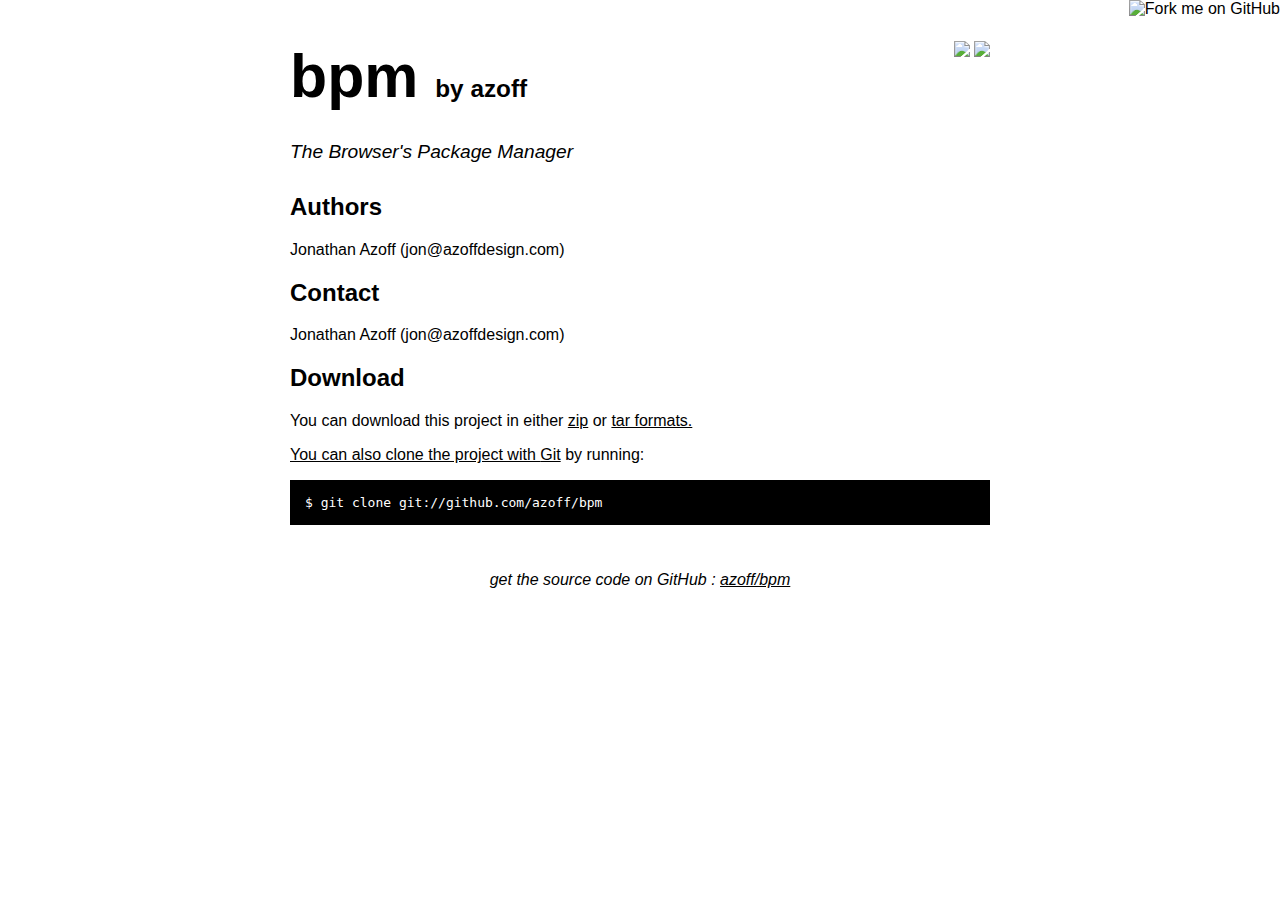
==== index.html @ 05deaec9 "Created gh-pages branch via GitHub" ====
<!DOCTYPE html>
<html>
<head>
  <meta charset='utf-8'>

  <title>azoff/bpm @ GitHub</title>

  <style type="text/css">
    body {
      margin-top: 1.0em;
      background-color: #ffffff;
      font-family: Helvetica, Arial, FreeSans, san-serif;
      color: #000000;
    }
    #container {
      margin: 0 auto;
      width: 700px;
    }
    h1 { font-size: 3.8em; color: #000000; margin-bottom: 3px; }
    h1 .small { font-size: 0.4em; }
    h1 a { text-decoration: none }
    h2 { font-size: 1.5em; color: #000000; }
    h3 { text-align: center; color: #000000; }
    a { color: #000000; }
    .description { font-size: 1.2em; margin-bottom: 30px; margin-top: 30px; font-style: italic;}
    .download { float: right; }
    pre { background: #000; color: #fff; padding: 15px;}
    hr { border: 0; width: 80%; border-bottom: 1px solid #aaa}
    .footer { text-align:center; padding-top:30px; font-style: italic; }
  </style>
</head>

<body>
  <a href="https://github.com/azoff/bpm"><img style="position: absolute; top: 0; right: 0; border: 0;" src="http://s3.amazonaws.com/github/ribbons/forkme_right_darkblue_121621.png" alt="Fork me on GitHub" /></a>

  <div id="container">

    <div class="download">
      <a href="https://github.com/azoff/bpm/zipball/master">
        <img border="0" width="90" src="https://github.com/images/modules/download/zip.png"></a>
      <a href="https://github.com/azoff/bpm/tarball/master">
        <img border="0" width="90" src="https://github.com/images/modules/download/tar.png"></a>
    </div>

    <h1><a href="https://github.com/azoff/bpm">bpm</a>
      <span class="small">by <a href="https://github.com/azoff">azoff</a></span></h1>

    <div class="description">
      The Browser's Package Manager
    </div>

    

    

    

    

    
      <h2>Authors</h2>
      <p>Jonathan Azoff (jon@azoffdesign.com)<br/>      </p>
    

    
      <h2>Contact</h2>
      <p>Jonathan Azoff (jon@azoffdesign.com)<br/>      </p>
    

    <h2>Download</h2>
    <p>
      You can download this project in either
      <a href="https://github.com/azoff/bpm/zipball/master">zip</a> or
      <a href="https://github.com/azoff/bpm/tarball/master">tar formats.
    </p>
    <p>You can also clone the project with <a href="http://git-scm.com">Git</a>
      by running:
      <pre>$ git clone git://github.com/azoff/bpm</pre>
    </p>

    <div class="footer">
      get the source code on GitHub : <a href="https://github.com/azoff/bpm">azoff/bpm</a>
    </div>

  </div>

</body>
</html>
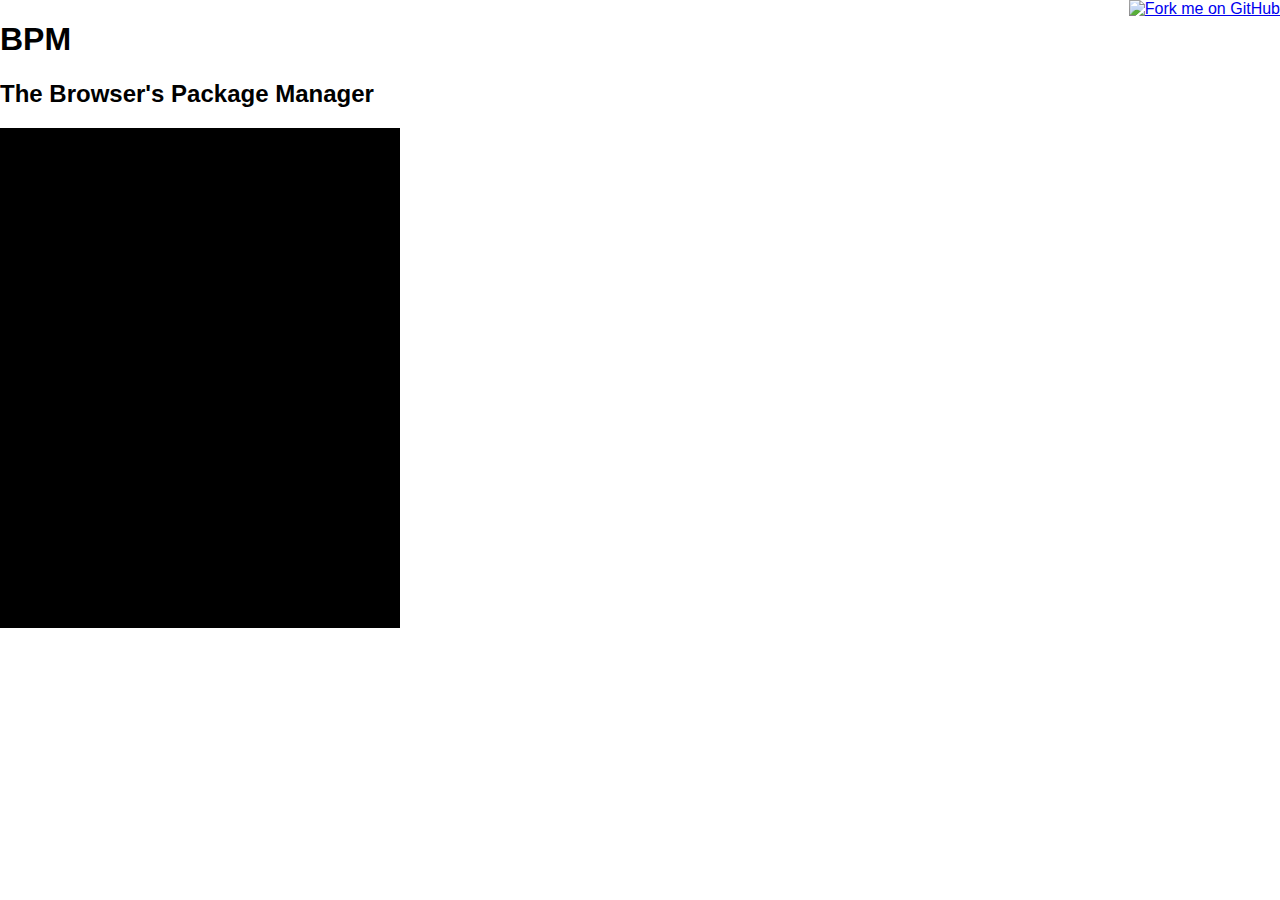
==== commit b3bcda4f: "Updated basic page reqs" ====
--- a/index.html
+++ b/index.html
@@ -1,90 +1,26 @@
 <!DOCTYPE html>
 <html>
-<head>
-  <meta charset='utf-8'>
-
-  <title>azoff/bpm @ GitHub</title>
-
-  <style type="text/css">
-    body {
-      margin-top: 1.0em;
-      background-color: #ffffff;
-      font-family: Helvetica, Arial, FreeSans, san-serif;
-      color: #000000;
-    }
-    #container {
-      margin: 0 auto;
-      width: 700px;
-    }
-    h1 { font-size: 3.8em; color: #000000; margin-bottom: 3px; }
-    h1 .small { font-size: 0.4em; }
-    h1 a { text-decoration: none }
-    h2 { font-size: 1.5em; color: #000000; }
-    h3 { text-align: center; color: #000000; }
-    a { color: #000000; }
-    .description { font-size: 1.2em; margin-bottom: 30px; margin-top: 30px; font-style: italic;}
-    .download { float: right; }
-    pre { background: #000; color: #fff; padding: 15px;}
-    hr { border: 0; width: 80%; border-bottom: 1px solid #aaa}
-    .footer { text-align:center; padding-top:30px; font-style: italic; }
-  </style>
-</head>
-
-<body>
-  <a href="https://github.com/azoff/bpm"><img style="position: absolute; top: 0; right: 0; border: 0;" src="http://s3.amazonaws.com/github/ribbons/forkme_right_darkblue_121621.png" alt="Fork me on GitHub" /></a>
-
-  <div id="container">
-
-    <div class="download">
-      <a href="https://github.com/azoff/bpm/zipball/master">
-        <img border="0" width="90" src="https://github.com/images/modules/download/zip.png"></a>
-      <a href="https://github.com/azoff/bpm/tarball/master">
-        <img border="0" width="90" src="https://github.com/images/modules/download/tar.png"></a>
-    </div>
-
-    <h1><a href="https://github.com/azoff/bpm">bpm</a>
-      <span class="small">by <a href="https://github.com/azoff">azoff</a></span></h1>
-
-    <div class="description">
-      The Browser's Package Manager
-    </div>
-
-    
-
-    
-
-    
-
-    
-
-    
-      <h2>Authors</h2>
-      <p>Jonathan Azoff (jon@azoffdesign.com)-<br/>      </p>
-    
-
-    
-      <h2>Contact</h2>
-      <p>Jonathan Azoff (jon@azoffdesign.com)-<br/>      </p>
-    
-
-    <h2>Download</h2>
-    <p>
-      You can download this project in either
-      <a href="https://github.com/azoff/bpm/zipball/master">zip</a> or
-      <a href="https://github.com/azoff/bpm/tarball/master">tar formats.
-    </p>
-    <p>You can also clone the project with <a href="http://git-scm.com">Git</a>
-      by running:
-      <pre>$ git clone git://github.com/azoff/bpm</pre>
-    </p>
-
-    <div class="footer">
-      get the source code on GitHub : <a href="https://github.com/azoff/bpm">azoff/bpm</a>
-    </div>
-
-  </div>
-
-</body>
+    <head>
+        <meta charset='utf-8'>
+        <title>BPM - The Browser's Package Manager</title>
+        <link rel="stylesheet" media="screen" href="assets/normalize.css" type="text/css" />
+        <link rel="stylesheet" media="screen" href="assets/ansi.css"      type="text/css" />
+        <link rel="stylesheet" media="screen" href="assets/screen.css"    type="text/css" />
+    </head>
+    <body>
+        <a id="forkme" href="https://github.com/azoff/bpm">
+            <img src="https://a248.e.akamai.net/assets.github.com/img/71eeaab9d563c2b3c590319b398dd35683265e85/687474703a2f2f73332e616d617a6f6e6177732e636f6d2f6769746875622f726962626f6e732f666f726b6d655f72696768745f677261795f3664366436642e706e67" alt="Fork me on GitHub">
+        </a>
+        <div id="content">
+            <header>
+                <h1>BPM</h1>
+                <h2>The Browser's Package Manager</h2>
+            </header> 
+            <section>
+                <div id="console"></div>
+            </section>
+        </div>
+        <script src="bpm.js"></script>
+        <script src="assets/index.js"></script>
+    </body>
 </html>
--- a/assets/ansi.css
+++ b/assets/ansi.css
@@ -0,0 +1,171 @@
+.jqconsole-ansi-bold {
+  font-weight: bold!important;
+}
+
+.jqconsole-ansi-lighter {
+  font-weight: lighter!important;
+}
+
+.jqconsole-ansi-italic {
+  font-style: italic!important;
+}
+
+.jqconsole-ansi-underline {
+  text-decoration: underline!important;
+}
+
+@-webkit-keyframes blinker {  
+  from { opacity: 1.0; }
+  to { opacity: 0.0; }
+}
+
+@-moz-keyframes blinker {  
+  from { opacity: 1.0; }
+  to { opacity: 0.0; }
+}
+
+@-ms-keyframes blinker {  
+  from { opacity: 1.0; }
+  to { opacity: 0.0; }
+}
+
+@-o-keyframes blinker {  
+  from { opacity: 1.0; }
+  to { opacity: 0.0; }
+}
+
+.jqconsole-ansi-blink {
+  -webkit-animation-name: blinker;
+  -moz-animation-name: blinker;
+  -ms-animation-name: blinker;
+  -o-animation-name: blinker;
+  -webkit-animation-iteration-count: infinite;
+  -moz-animation-iteration-count: infinite;
+  -ms-animation-iteration-count: infinite; 
+  -o-animation-iteration-count: infinite; 
+  -webkit-animation-timing-function: cubic-bezier(1.0,0,0,1.0);
+  -ms-animation-timing-function: cubic-bezier(1.0,0,0,1.0);
+  -o-animation-timing-function: cubic-bezier(1.0,0,0,1.0);
+  -moz-animation-timing-function: cubic-bezier(1.0,0,0,1.0);
+  -webkit-animation-duration: 1s; 
+  -moz-animation-duration: 1s;
+  -o-animation-duration: 1s;
+  -ms-animation-duration: 1s;
+}
+
+.jqconsole-ansi-blink-rapid {
+  -webkit-animation-name: blinker;
+  -moz-animation-name: blinker;
+  -ms-animation-name: blinker;
+  -o-animation-name: blinker;
+  -webkit-animation-iteration-count: infinite;
+  -moz-animation-iteration-count: infinite;
+  -ms-animation-iteration-count: infinite; 
+  -o-animation-iteration-count: infinite; 
+  -webkit-animation-timing-function: cubic-bezier(1.0,0,0,1.0);
+  -ms-animation-timing-function: cubic-bezier(1.0,0,0,1.0);
+  -o-animation-timing-function: cubic-bezier(1.0,0,0,1.0);
+  -moz-animation-timing-function: cubic-bezier(1.0,0,0,1.0);
+  -webkit-animation-duration: 0.5s; 
+  -moz-animation-duration: 0.5s;
+  -o-animation-duration: 0.5s;
+  -ms-animation-duration: 0.5s; 
+}
+
+
+.jqconsole-ansi-hidden {
+  visibility:hidden!important;
+}
+
+.jqconsole-ansi-line-through {
+  text-decoration: line-through;
+}
+
+.jqconsole-ansi-fonts-1 {
+  
+}
+.jqconsole-ansi-fonts-2 {
+  
+}
+.jqconsole-ansi-fonts-3 {
+  
+}
+.jqconsole-ansi-fonts-4 {
+  
+}
+.jqconsole-ansi-fonts-5 {
+  
+}
+.jqconsole-ansi-fonts-6 {
+  
+}
+.jqconsole-ansi-fonts-7 {
+  
+}
+.jqconsole-ansi-fonts-8 {
+  
+}
+.jqconsole-ansi-fonts-9 {
+  
+}
+
+.jqconsole-ansi-fraktur {
+  
+}
+
+.jqconsole-ansi-color-black {
+  color: black!important;
+}
+.jqconsole-ansi-color-red {
+  color: red!important;
+}
+.jqconsole-ansi-color-green {
+  color: green!important;
+}
+.jqconsole-ansi-color-yellow {
+  color: yellow!important;
+}
+.jqconsole-ansi-color-blue {
+  color: blue!important;
+}
+.jqconsole-ansi-color-magenta {
+  color: magenta!important;
+}
+.jqconsole-ansi-color-cyan {
+  color: cyan!important;
+}
+.jqconsole-ansi-color-white {
+  color: white!important;
+}
+
+.jqconsole-ansi-background-color-black {
+  background-color: black!important;
+}
+.jqconsole-ansi-background-color-red {
+  background-color: red!important;
+}
+.jqconsole-ansi-background-color-green {
+  background-color: green!important;
+}
+.jqconsole-ansi-background-color-yellow {
+  background-color: yellow!important;
+}
+.jqconsole-ansi-background-color-blue {
+  background-color: blue!important;
+}
+.jqconsole-ansi-background-color-magenta {
+  background-color: magenta!important;
+}
+.jqconsole-ansi-background-color-cyan {
+  background-color: cyan!important;
+}
+.jqconsole-ansi-background-color-white {
+  background-color: white!important;
+}
+
+.jqconsole-ansi-framed {
+  border: 1px solid!important;
+}
+.jqconsole-ansi-overline {
+  text-decoration: overline!important;
+}
--- a/assets/screen.css
+++ b/assets/screen.css
@@ -0,0 +1,48 @@
+/* The console container element */
+#forkme {
+    display: block;
+    position: absolute; 
+    top: 0; 
+    right: 0; 
+    border: 0;
+}
+#console {
+    position: absolute;
+    width: 400px;
+    height: 500px;
+    background-color:black;
+}
+/* The inner console element. */
+.jqconsole {
+    padding: 10px;
+}
+/* The cursor. */
+.jqconsole-cursor {
+    background-color: gray;
+}
+/* The cursor color when the console looses focus. */
+.jqconsole-blurred .jqconsole-cursor {
+    background-color: #666;
+}
+/* The current prompt text color */
+.jqconsole-prompt {
+    color: #0d0;
+}
+/* The command history */
+.jqconsole-old-prompt {
+    color: #0b0;
+    font-weight: normal;
+}
+/* The text color when in input mode. */
+.jqconsole-input {
+    color: #dd0;
+}
+/* Previously entered input. */
+.jqconsole-old-input {
+    color: #bb0;
+    font-weight: normal;
+}
+/* The text color of the output. */
+.jqconsole-output {
+    color: white;
+}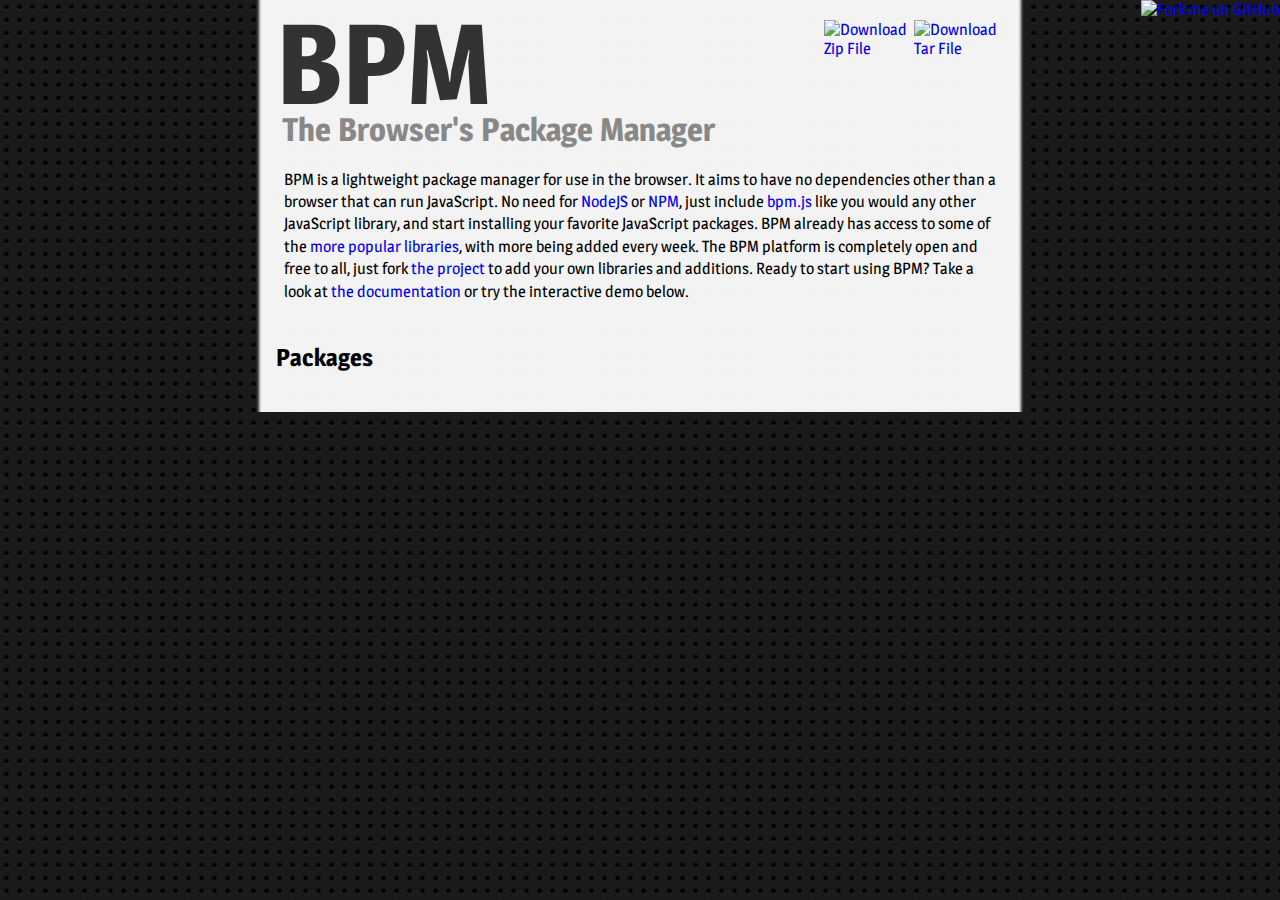
==== commit f4d0d485: "Improved site layout and behaviors" ====
--- a/index.html
+++ b/index.html
@@ -3,9 +3,10 @@
     <head>
         <meta charset='utf-8'>
         <title>BPM - The Browser's Package Manager</title>
-        <link rel="stylesheet" media="screen" href="assets/normalize.css" type="text/css" />
-        <link rel="stylesheet" media="screen" href="assets/ansi.css"      type="text/css" />
-        <link rel="stylesheet" media="screen" href="assets/screen.css"    type="text/css" />
+        <link rel='stylesheet' href='http://fonts.googleapis.com/css?family=Magra:400,700|Passion+One:700' type='text/css' />
+        <link rel="stylesheet" href="assets/normalize.css" type="text/css" />
+        <link rel="stylesheet" href="assets/ansi.css" type="text/css" />
+        <link rel="stylesheet" href="assets/screen.css" type="text/css" />
     </head>
     <body>
         <a id="forkme" href="https://github.com/azoff/bpm">
@@ -13,12 +14,29 @@
         </a>
         <div id="content">
             <header>
-                <h1>BPM</h1>
+                 <div id="download">                     
+                     <a href="https://github.com/azoff/bpm/tarball/master">
+                         <img title="Download the BPM project as a tar file" src="https://github.com/images/modules/download/tar.png" alt="Download Tar File"/>
+                     </a>
+                     <a href="https://github.com/azoff/bpm/zipball/master">
+                         <img title="Download the BPM project as a zip file" src="https://github.com/images/modules/download/zip.png" alt="Download Zip File" />
+                     </a>
+                </div>                
+                <h1><a href="http://github.com/azoff/bpm">BPM</a></h1>
                 <h2>The Browser's Package Manager</h2>
             </header> 
-            <section>
-                <div id="console"></div>
-            </section>
+            <p>
+                BPM is a lightweight package manager for use in the browser. It aims to have no dependencies other than a browser that can run JavaScript. No 
+                need for <a href="http://nodejs.org/" target="_blank">NodeJS</a> or <a href="http://npmjs.org/" target="_blank">NPM</a>, just include 
+                <a href="bpm.js">bpm.js</a> like you would any other JavaScript library, and start installing your favorite JavaScript packages. BPM already 
+                has access to some of the <a href="https://github.com/azoff/bpm/blob/master/packages.js">more popular libraries</a>, with more being added every 
+                week. The BPM platform is completely open and free to all, just fork <a href="https://github.com/azoff/bpm">the project</a> to add your own 
+                libraries and additions. Ready to start using BPM? Take a look at <a href="https://github.com/azoff/bpm/blob/master/README.md">the documentation</a> 
+                or try the interactive demo below.
+            </p>
+            <div id="console"></div>
+            <h3>Packages</h3>
+            <ul id="shortcuts"></ul>
         </div>
         <script src="bpm.js"></script>
         <script src="assets/index.js"></script>
--- a/assets/screen.css
+++ b/assets/screen.css
@@ -1,4 +1,46 @@
 /* The console container element */
+body {
+    background: black url('bg.png') repeat left top;
+    font-size: 16px;
+    font-family: 'Magra', sans-serif;
+    font-weight: 400;
+    margin: 0;
+    padding: 0;
+}
+
+h1, h2, h3 {
+    font-family: 'Magra', sans-serif;
+    font-weight: 700;
+    margin: 0;
+    padding: 0;
+}
+
+a { text-decoration: none; }
+
+h1 {
+    line-height: 0.8;
+    font-size: 7em;
+}
+
+h1 a {
+    color: #333;
+}
+
+h1 a:hover {
+    color: #888;
+}
+
+h2 {
+    font-size: 2em;
+    color: #888;
+    margin-left: 0.2em;
+}
+
+h3 {
+    font-size: 1.5em;
+    margin: 20px 0;
+}
+
 #forkme {
     display: block;
     position: absolute; 
@@ -6,43 +48,162 @@
     right: 0; 
     border: 0;
 }
-#console {
-    position: absolute;
-    width: 400px;
-    height: 500px;
-    background-color:black;
-}
+
+#content {
+    -webkit-box-shadow: inset 6px 0 3px -3px rgba(0, 0, 0, 0.9), inset -6px 0 3px -3px rgba(0, 0, 0, 0.9);
+    -moz-box-shadow: inset 6px 0 3px -3px rgba(0, 0, 0, 0.9), inset -6px 0 3px -3px rgba(0, 0, 0, 0.9);
+    box-shadow: inset 6px 0 3px -3px rgba(0, 0, 0, 0.9), inset -6px 0 3px -3px rgba(0, 0, 0, 0.9);
+    overflow: hidden;
+    padding: 20px;
+    width: 728px;
+    margin: 0 auto -6px;
+    background-color: white;
+    background-color: rgba(255, 255, 255, 0.95);
+}
+
+#content p {
+    padding: 20px 0.5em;
+    margin: 0;
+    line-height: 1.4;
+}
+
+#download {
+    float: right;
+}
+
+#download img {
+    width: 90px;
+    border: none 0;
+    display: block;
+    float: right;
+}
+
+#download img:hover {
+    margin-top: -0.4em;
+}
+
+#shortcuts {
+    list-style: none;
+    margin: 0;
+    padding: 0;
+}
+
+#shortcuts li {
+    width: 19.5%;
+    line-height: 2em;
+    height: 2em;
+    margin: 1px;
+    float: left;
+    background: #333;
+    color: white;
+    font-weight: bold;
+    cursor: pointer;    
+    text-align: center;    
+    overflow: hidden;
+}
+
+#shortcuts li::after,
+#download img {
+    -webkit-transition: margin-top 500ms;
+    -moz-transition: margin-top 500ms;
+    -o-transition: margin-top 500ms;
+    -ms-transition: margin-top 500ms;
+    transition: margin-top 500ms;
+    margin-top: 0;    
+}
+
+#shortcuts li::after {
+    content: 'install';
+    display: block;
+    background-color: #777;
+    color: white;
+    text-align: center;
+    position: relative;
+}
+
+#shortcuts li.installing::after,
+#shortcuts li:hover::after {
+    margin-top: -2em;
+}
+
+#shortcuts li.installing::after {
+    content: 'installing';
+    background-color: #DEE300;
+}
+
+#shortcuts li.installed {
+    cursor: default;
+    background-color: green;
+}
+
+#shortcuts li.installed:hover::after {
+    margin-top: 0;
+}
+
+#shortcuts li.installed::after {
+    content: 'installed!';    
+    background-color: green;
+}
+
 /* The inner console element. */
 .jqconsole {
-    padding: 10px;
-}
-/* The cursor. */
+    -webkit-border-radius: 5px;
+    -moz-border-radius: 5px;
+    border-radius: 5px;
+    -webkit-box-shadow: inset 0 0 5px 0 rgba(0, 0, 0, 0.9);
+    -moz-box-shadow: inset 0 0 5px 0 rgba(0, 0, 0, 0.9);
+    box-shadow: inset 0 0 5px 0 rgba(0, 0, 0, 0.9);
+    height: 344px;
+    background-color: #888;
+    border: solid 1px black;
+    padding: 20px;
+    position: relative !important;
+}
+
+.jqconsole-header {
+    color: black;
+    padding-bottom: 10px;
+    display: block;
+}
+
+@-webkit-keyframes blinker { 
+    from { opacity: 0.8; } to { opacity: 0.0; } 
+} 
+@-moz-keyframes blinker { 
+    from { opacity: 0.8; } to { opacity: 0.0; } 
+} 
+@-ms-keyframes blinker { 
+    from { opacity: 0.8; } to { opacity: 0.0; } 
+} 
+
 .jqconsole-cursor {
-    background-color: gray;
-}
-/* The cursor color when the console looses focus. */
+    -webkit-animation: blinker 1s infinite cubic-bezier(1.0,0,0,1.0);
+    -moz-animation: blinker 1s infinite cubic-bezier(1.0,0,0,1.0);
+    -ms-animation: blinker 1s infinite cubic-bezier(1.0,0,0,1.0);
+    background-color: #0F0;
+}
+
 .jqconsole-blurred .jqconsole-cursor {
-    background-color: #666;
-}
-/* The current prompt text color */
-.jqconsole-prompt {
-    color: #0d0;
-}
-/* The command history */
+    background-color: #0D0;
+}
+
+.jqconsole-prompt {    
+    color: #0F0;
+}
+
+.jqconsole-blurred .jqconsole-prompt {
+    color: #0D0;
+}
+
 .jqconsole-old-prompt {
-    color: #0b0;
+    color: #0B0;
     font-weight: normal;
 }
-/* The text color when in input mode. */
-.jqconsole-input {
-    color: #dd0;
-}
-/* Previously entered input. */
-.jqconsole-old-input {
-    color: #bb0;
-    font-weight: normal;
-}
-/* The text color of the output. */
+
 .jqconsole-output {
-    color: white;
+    color: #EEE;
+}
+
+.jqconsole-error {
+    color: #B00;
 }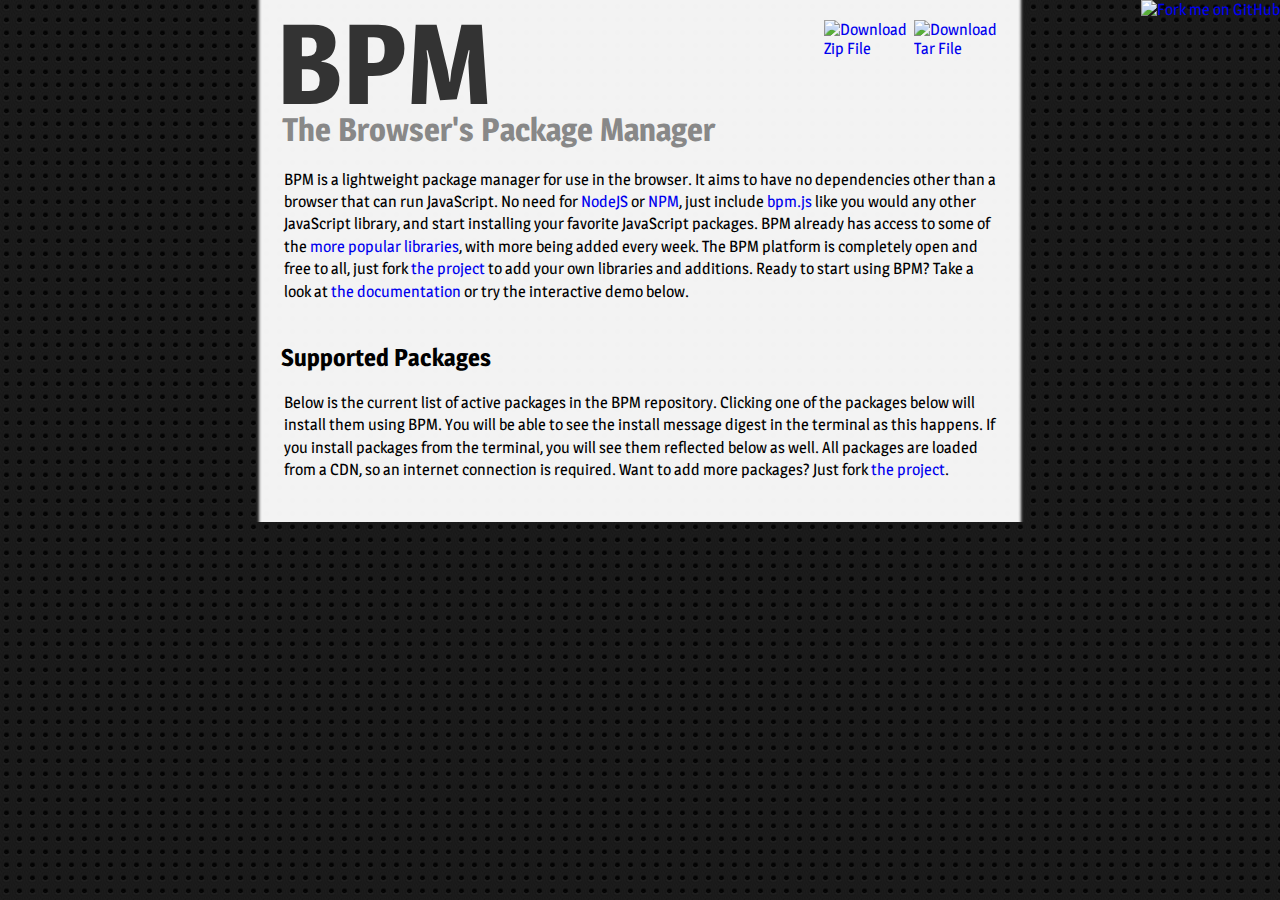
==== commit e78e604c: "more site tweaks to support events" ====
--- a/index.html
+++ b/index.html
@@ -35,7 +35,12 @@
                 or try the interactive demo below.
             </p>
             <div id="console"></div>
-            <h3>Packages</h3>
+            <h3>Supported Packages</h3>
+            <p>
+                Below is the current list of active packages in the BPM repository. Clicking one of the packages below will install them using BPM. You will be able to see the 
+                install message digest in the terminal as this happens. If you install packages from the terminal, you will see them reflected below as well. All 
+                packages are loaded from a CDN, so an internet connection is required. Want to add more packages? Just fork <a href="https://github.com/azoff/bpm">the project</a>.
+            </p>
             <ul id="shortcuts"></ul>
         </div>
         <script src="bpm.js"></script>
--- a/assets/screen.css
+++ b/assets/screen.css
@@ -38,7 +38,7 @@
 
 h3 {
     font-size: 1.5em;
-    margin: 20px 0;
+    margin: 20px 0.2em 0;
 }
 
 #forkme {
@@ -143,6 +143,10 @@
 #shortcuts li.installed::after {
     content: 'installed!';    
     background-color: green;
+}
+
+#console {
+    margin: 0 0.3em;
 }
 
 /* The inner console element. */
@@ -184,6 +188,9 @@
 }
 
 .jqconsole-blurred .jqconsole-cursor {
+    -webkit-animation: none;
+    -moz-animation: none;
+    -ms-animation: none;
     background-color: #0D0;
 }
 
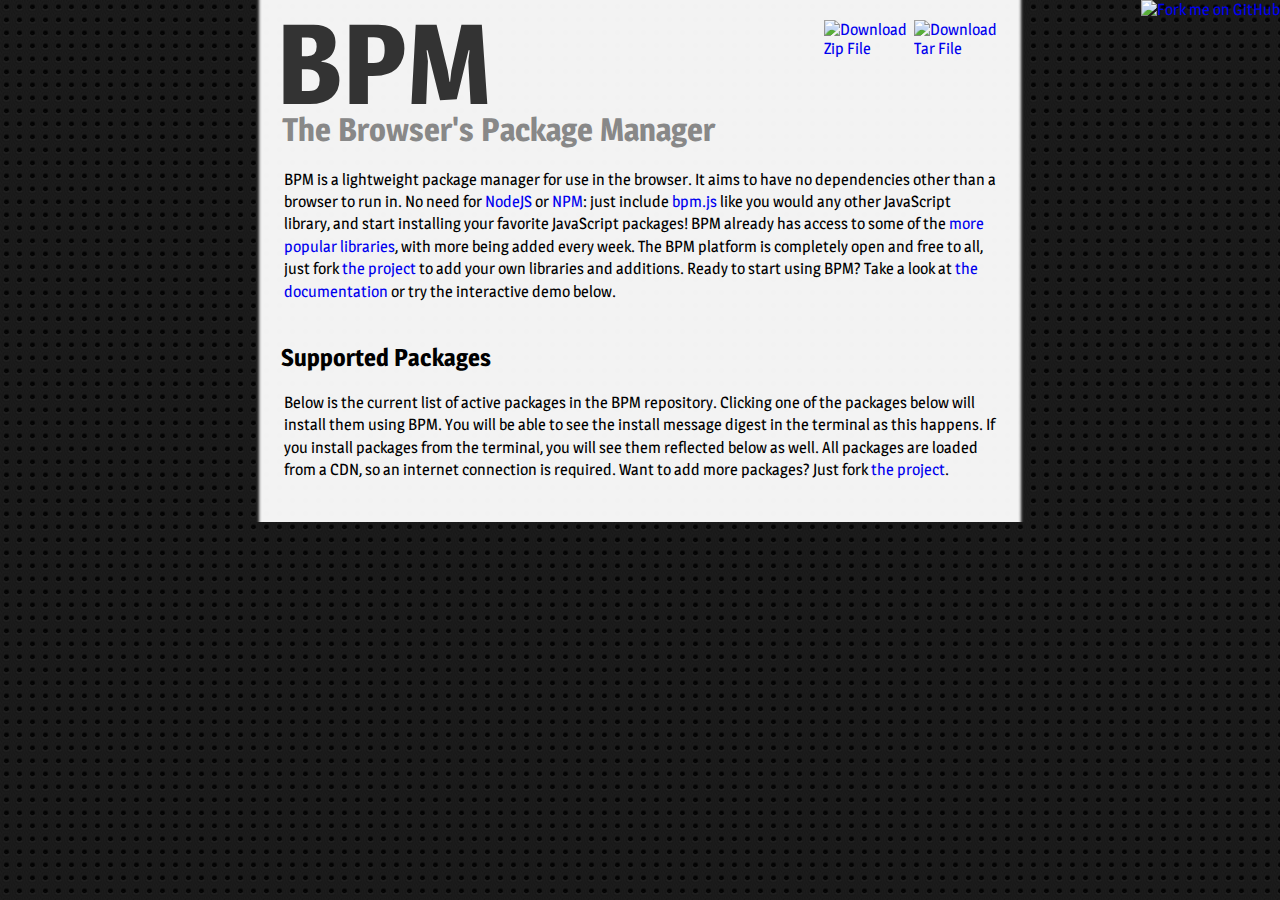
==== commit 432974d6: "update index copy" ====
--- a/index.html
+++ b/index.html
@@ -26,9 +26,9 @@
                 <h2>The Browser's Package Manager</h2>
             </header> 
             <p>
-                BPM is a lightweight package manager for use in the browser. It aims to have no dependencies other than a browser that can run JavaScript. No 
-                need for <a href="http://nodejs.org/" target="_blank">NodeJS</a> or <a href="http://npmjs.org/" target="_blank">NPM</a>, just include 
-                <a href="bpm.js">bpm.js</a> like you would any other JavaScript library, and start installing your favorite JavaScript packages. BPM already 
+                BPM is a lightweight package manager for use in the browser. It aims to have no dependencies other than a browser to run in. No 
+                need for <a href="http://nodejs.org/" target="_blank">NodeJS</a> or <a href="http://npmjs.org/" target="_blank">NPM</a>: just include 
+                <a href="bpm.js">bpm.js</a> like you would any other JavaScript library, and start installing your favorite JavaScript packages! BPM already 
                 has access to some of the <a href="https://github.com/azoff/bpm/blob/master/packages.js">more popular libraries</a>, with more being added every 
                 week. The BPM platform is completely open and free to all, just fork <a href="https://github.com/azoff/bpm">the project</a> to add your own 
                 libraries and additions. Ready to start using BPM? Take a look at <a href="https://github.com/azoff/bpm/blob/master/README.md">the documentation</a> 
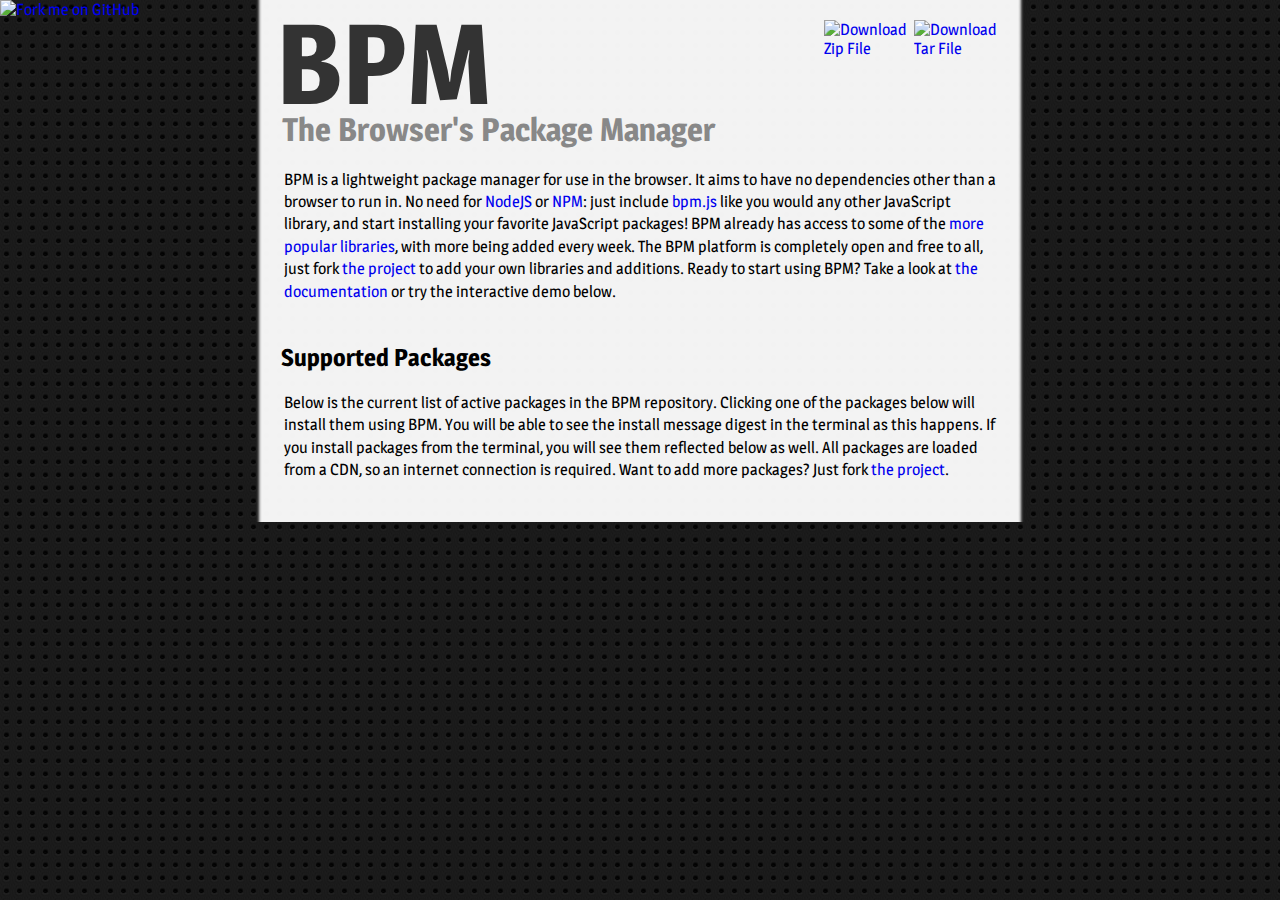
==== commit 006ddfe5: "moved ribbon" ====
--- a/index.html
+++ b/index.html
@@ -10,7 +10,7 @@
     </head>
     <body>
         <a id="forkme" href="https://github.com/azoff/bpm">
-            <img src="https://a248.e.akamai.net/assets.github.com/img/71eeaab9d563c2b3c590319b398dd35683265e85/687474703a2f2f73332e616d617a6f6e6177732e636f6d2f6769746875622f726962626f6e732f666f726b6d655f72696768745f677261795f3664366436642e706e67" alt="Fork me on GitHub">
+            <img src="https://a248.e.akamai.net/assets.github.com/img/bec6c51521dcc8148146135149fe06a9cc737577/687474703a2f2f73332e616d617a6f6e6177732e636f6d2f6769746875622f726962626f6e732f666f726b6d655f6c6566745f6461726b626c75655f3132313632312e706e67" alt="Fork me on GitHub">
         </a>
         <div id="content">
             <header>
--- a/assets/screen.css
+++ b/assets/screen.css
@@ -45,7 +45,7 @@
     display: block;
     position: absolute; 
     top: 0; 
-    right: 0; 
+    left: 0; 
     border: 0;
 }
 
@@ -191,7 +191,7 @@
     -webkit-animation: none;
     -moz-animation: none;
     -ms-animation: none;
-    background-color: #0D0;
+    background-color: transparent;
 }
 
 .jqconsole-prompt {    
